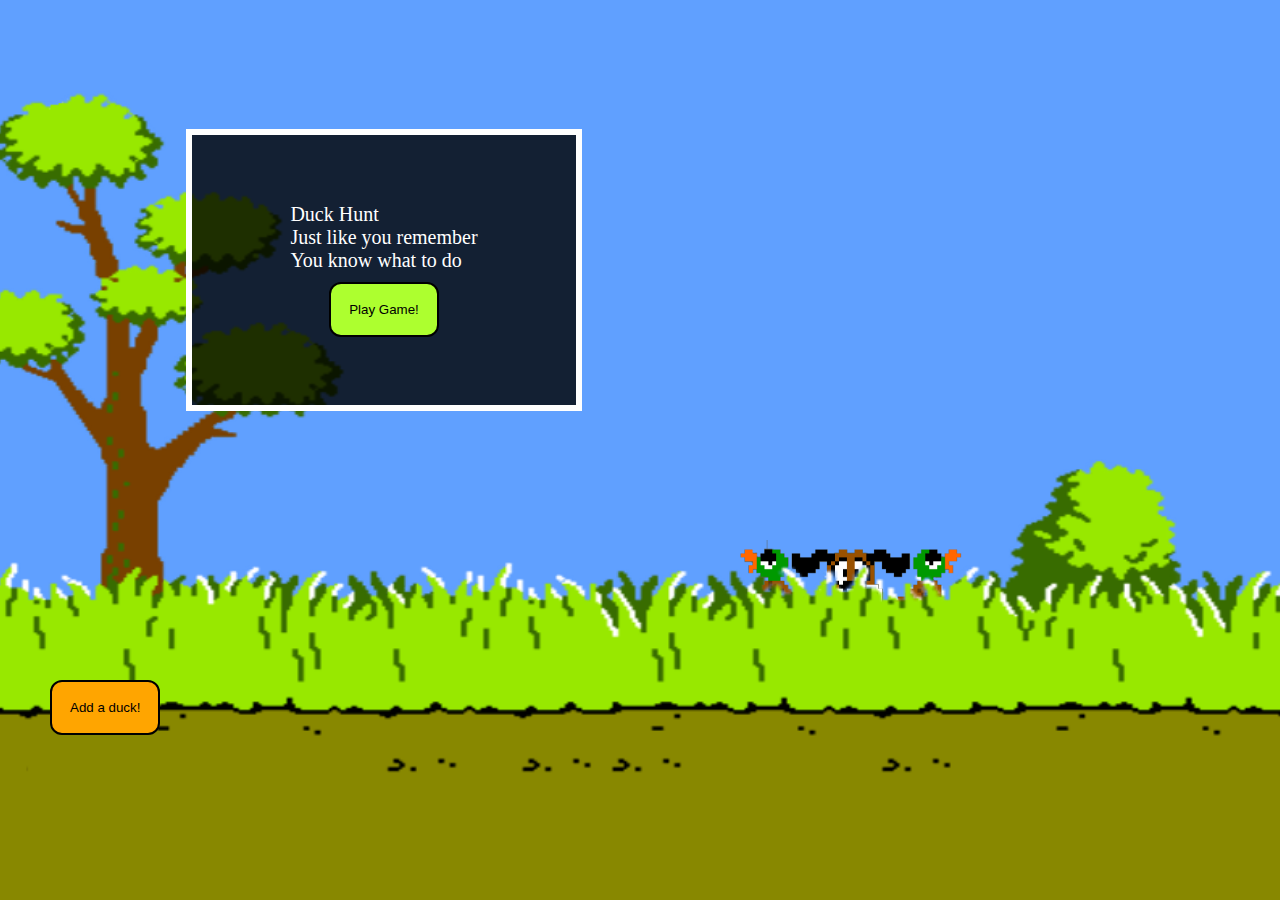
==== index.html @ 708b9ba1 "compressed images" ====
<!DOCTYPE html>
<html>
  <head>
    <title>Duck Hunt 2</title>
    <link rel="icon" href="./compressedImages/shot.png" />
    <link rel="stylesheet" href="./css/duckhunt.css" />
  </head>

  <body>
    <div id="start-popup" class="popup">
      <div class="popup__content">
        Duck Hunt<br />
        Just like you remember<br />
        You know what to do<br />
        <button id="start-button" class="playAgain">Play Game!</button>
      </div>
    </div>
    <audio preload="auto" muted id="start-audio">
      <source id="start-audio" src="./start-round.mp3" type="audio/mp3" />
    </audio>
    <button class="addDuck">Add a duck!</button>
    <!-- <button id="addSpeed">faster ducks!</button> -->
    <!-- <img src="https://content.invisioncic.com/r268679/profile/photo-877.gif" alt="laughing dog" /> -->
    <img id="dogWithDeadDucks" src="./compressedImages/dogWithDeadDucks.png" alt="dog with ducks" />
    <script src="./js/cleanerscript.js"></script>
  </body>
  <div id="end-popup" class="popup">
    <div class="popup__content">
      You Won!
      <button id="playAgain-button" class="playAgain">Play Again!</button>
    </div>
  </div>
</html>
---- css/duckhunt.css ----
body,
html {
  width: 100%;
  height: 100%;
  margin: 0;
  background-image: url(../compressedImages/background.png);
  background-size: cover;
  background-position: center;
  image-rendering: optimizeSpeed;
  image-rendering: -moz-crisp-edges;
  image-rendering: -o-crisp-edges;
  image-rendering: -webkit-optimize-contrast;
  image-rendering: crisp-edges;
  -ms-interpolation-mode: bicubic;
  overflow: hidden;
}
body {
  background-image: url(../compressedImages/topLayerBackground.png);
  z-index: 5;
}
.title {
  color: red;
  font-size: 30px;
}
.duck {
  position: absolute;
  background-image: url(../compressedImages/duckhunt.png);
  background-position: -100px -160px;
  width: 110px;
  height: 115px;
  /* GIVE THE LEFT AND TOP POSITION OF DUCK HAVE A TRANSITION EFFECT
  ONLY NEEDED CHANGE IN THIS FILE!! */
  transition: top 2s, left 2s;
  transition-timing-function: linear;
  background-repeat: no-repeat;
}

.duck.right {
  background-position: -200px -160px;
}
.duck.right.flap {
  background-position: -300px -160px;
}
.duck {
  background-position: -100px -160px;
}
.duck.flap {
  background-position: -430px -160px;
}
.duck.shot {
  background-position: center;
  background-image: url(../compressedImages/shot.png);
}
button {
  position: absolute;
  top: 680px;
  left: 50px;
  border-radius: 12px;
  border: 2px solid;
  padding: 18px;
  background-color: orange;
}
#addSpeed {
  position: absolute;
  top: 680px;
  left: 200px;
  border-radius: 12px;
  border: 2px solid;
  padding: 18px;
  background-color: hotpink;
}
.playAgain {
  position: static;
  border-radius: 12px;
  border: 2px solid;
  padding: 18px;
  background-color: greenyellow;
  margin-top: 10px;
}
button:hover {
  transform: translateY(-3px);
  box-shadow: 0 1rem 2rem rgba(0, 0, 0, 0.2);
  transition: all 0.2s;
}
button::after {
  transform: scaleX(1.4) scaleY(1.6);
  opacity: 0;
  transition: all 0.2s;
}

button:active {
  outline: none;
  transform: translateY(-1px);
  box-shadow: 0 0.5rem 1rem rgba(0, 0, 0, 0.2);
  transition: all 0.2s;
}
#dogWithDeadDucks {
  position: absolute;
  z-index: -1;
  width: 20%;
  top: 540px;
  right: 300px;
}
.deadDogUp {
  animation: dogUp 1.5s forwards;
}

#dog {
  position: absolute;
  background-image: url(https://content.invisioncic.com/r268679/profile/photo-877.gif);
  top: 510px;
  right: 300px;
}
.hide {
  display: none;
}
.popup {
  position: absolute;
  top: 30%;
  left: 30%;
  transform: translate(-50%, -50%);
  height: 30vh;
  width: 30%;
  background-color: rgba(0, 0, 0, 0.8);
  border: solid white 6px;
}
.popup__content {
  height: 100%;
  display: flex;
  flex-direction: column;
  justify-content: center;
  align-items: center;
  color: white;
  font-size: 20px;
  opacity: 1;
}
@keyframes popup {
  0% {
    transform: scale(0);
  }
  100% {
    transform: scale(1.5);
  }
}
@keyframes dogUp {
  0% {
    top: 540px;
  }
  100% {
    top: 400px;
  }
}
@keyframes mobildogUp {
  0% {
    top: 325px;
  }
  100% {
    top: 210px;
  }
}

.popup-open {
  opacity: 1;
  animation: popup 3s forwards;
}

@media only screen and (min-device-width: 375px) and (max-device-width: 667px) and (-webkit-min-device-pixel-ratio: 2) and (orientation: portrait) {
  body {
    background: url(https://res.cloudinary.com/dh41vh9dx/image/upload/v1545059996/Landscape-Mode.png) no-repeat center
      center fixed;
    background-size: contain;
    background-color: black;
    background-size: 80%;
    z-index: 100;
  }
  .duck {
    display: none;
  }
  button {
    display: none;
  }
  .popup {
    display: none;
  }
}

@media only screen and (min-device-width: 375px) and (max-device-width: 667px) and (-webkit-min-device-pixel-ratio: 2) and (orientation: portrait) {
  body {
    background: url(https://res.cloudinary.com/dh41vh9dx/image/upload/v1545059996/Landscape-Mode.png) no-repeat center
      center fixed;
    background-size: contain;
    background-color: black;
    background-size: 80%;
    z-index: 100;
  }

  .duck {
    display: none;
  }
  button {
    display: none;
  }
  .popup {
    display: none;
  }
}
@media (max-device-width: 850px) {
  #dogWithDeadDucks {
    position: absolute;
    width: 20%;
    top: 325px;
    right: 300px;
  }
  .deadDogUp {
    animation: mobildogUp 1.5s forwards;
  }
  button {
    top: 380px;
  }
}
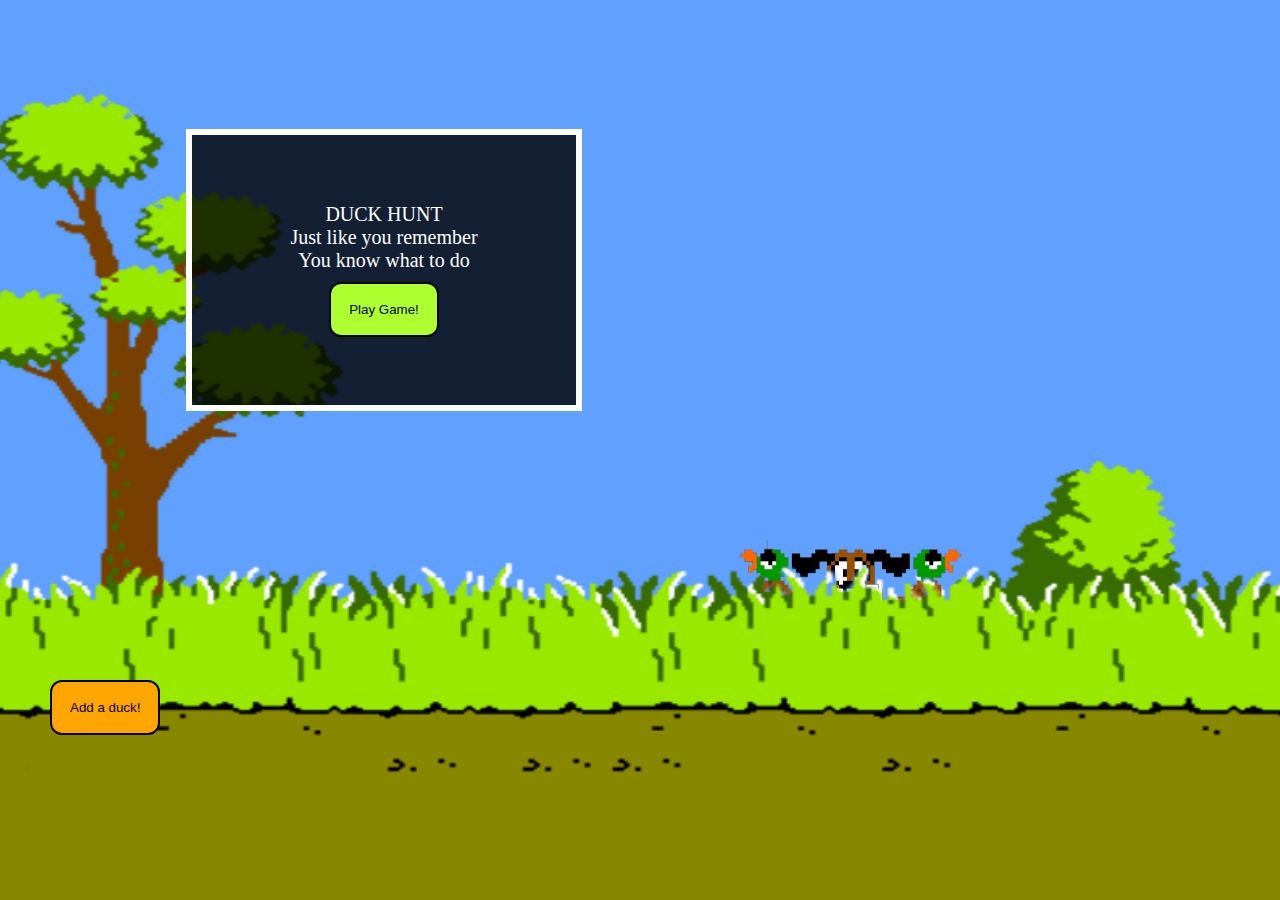
==== commit 29a84926: "responsiveness" ====
--- a/index.html
+++ b/index.html
@@ -9,7 +9,7 @@
   <body>
     <div id="start-popup" class="popup">
       <div class="popup__content">
-        Duck Hunt<br />
+        DUCK HUNT<br />
         Just like you remember<br />
         You know what to do<br />
         <button id="start-button" class="playAgain">Play Game!</button>
--- a/css/duckhunt.css
+++ b/css/duckhunt.css
@@ -129,6 +129,7 @@
   display: flex;
   flex-direction: column;
   justify-content: center;
+  text-align: center;
   align-items: center;
   color: white;
   font-size: 20px;
@@ -218,3 +219,25 @@
     top: 380px;
   }
 }
+@media screen and (max-height: 500px) {
+  .popup__content {
+    font-size: 16px;
+  }
+  .popup {
+    width: 25%;
+    left: 37%;
+  }
+  .playAgain {
+    padding: 10px;
+    font-size: 12px;
+  }
+}
+@media screen and (max-height: 400px) {
+  .popup__content {
+    font-size: 14px;
+  }
+  .playAgain {
+    padding: 10px;
+    font-size: 8px;
+  }
+}
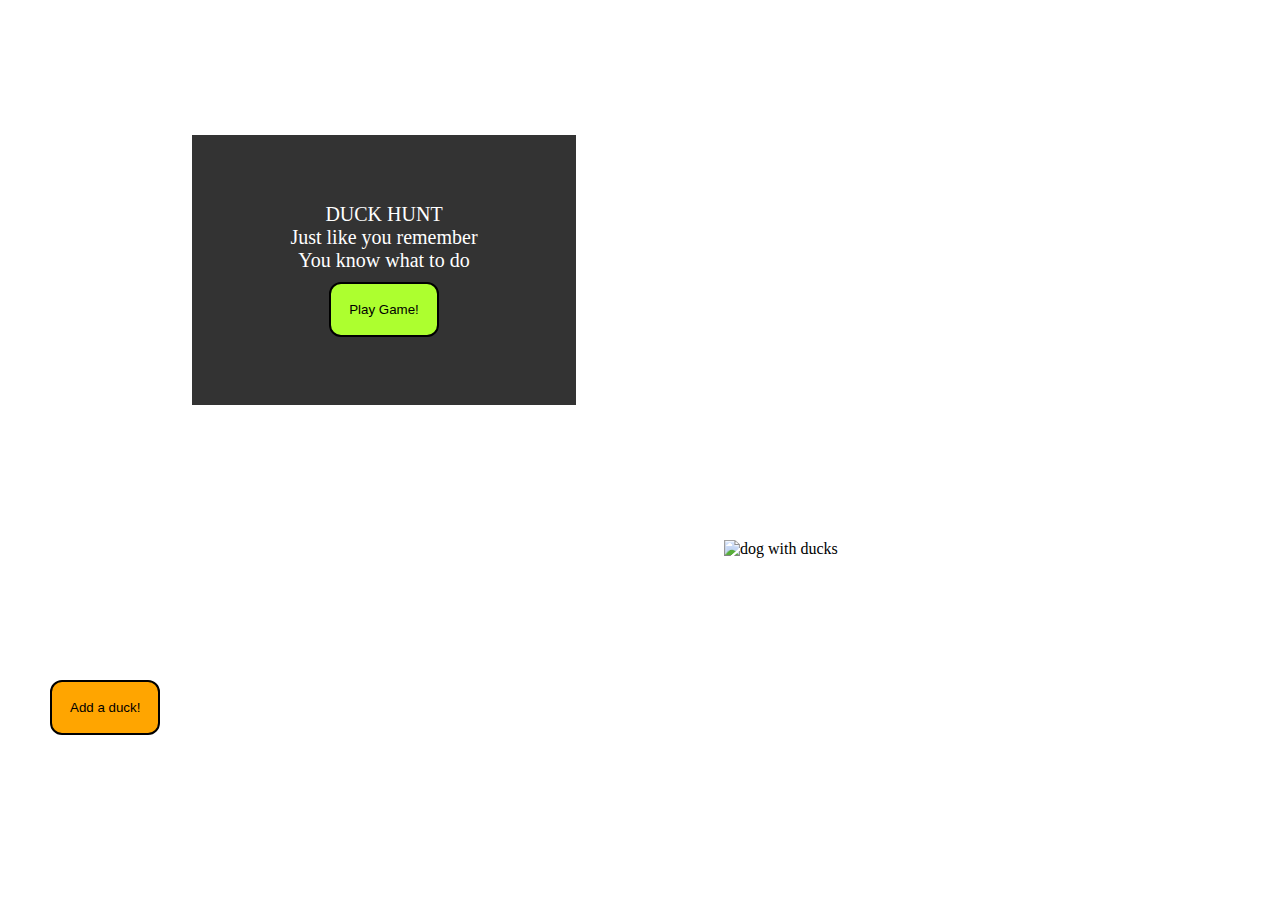
==== commit ef47e344: "implemented CDN" ====
--- a/index.html
+++ b/index.html
@@ -2,10 +2,9 @@
 <html>
   <head>
     <title>Duck Hunt 2</title>
-    <link rel="icon" href="./compressedImages/shot.png" />
+    <link rel="icon" href="https://res.cloudinary.com/dh41vh9dx/image/upload/v1592969171/shot.png" />
     <link rel="stylesheet" href="./css/duckhunt.css" />
   </head>
-
   <body>
     <div id="start-popup" class="popup">
       <div class="popup__content">
@@ -15,13 +14,12 @@
         <button id="start-button" class="playAgain">Play Game!</button>
       </div>
     </div>
-    <audio preload="auto" muted id="start-audio">
-      <source id="start-audio" src="./start-round.mp3" type="audio/mp3" />
-    </audio>
     <button class="addDuck">Add a duck!</button>
-    <!-- <button id="addSpeed">faster ducks!</button> -->
-    <!-- <img src="https://content.invisioncic.com/r268679/profile/photo-877.gif" alt="laughing dog" /> -->
-    <img id="dogWithDeadDucks" src="./compressedImages/dogWithDeadDucks.png" alt="dog with ducks" />
+    <img
+      id="dogWithDeadDucks"
+      src="https://res.cloudinary.com/dh41vh9dx/image/upload/v1592969171/dogWithDeadDucks.png"
+      alt="dog with ducks"
+    />
     <script src="./js/cleanerscript.js"></script>
   </body>
   <div id="end-popup" class="popup">
--- a/css/duckhunt.css
+++ b/css/duckhunt.css
@@ -3,7 +3,7 @@
   width: 100%;
   height: 100%;
   margin: 0;
-  background-image: url(../compressedImages/background.png);
+  background-image: url('https://res.cloudinary.com/dh41vh9dx/image/upload/v1592969171/background.png');
   background-size: cover;
   background-position: center;
   image-rendering: optimizeSpeed;
@@ -15,16 +15,12 @@
   overflow: hidden;
 }
 body {
-  background-image: url(../compressedImages/topLayerBackground.png);
+  background-image: url('https://res.cloudinary.com/dh41vh9dx/image/upload/v1592969171/topLayerBackground.png');
   z-index: 5;
 }
-.title {
-  color: red;
-  font-size: 30px;
-}
 .duck {
   position: absolute;
-  background-image: url(../compressedImages/duckhunt.png);
+  background-image: url('https://res.cloudinary.com/dh41vh9dx/image/upload/v1592969171/duckhuntsprits.png');
   background-position: -100px -160px;
   width: 110px;
   height: 115px;
@@ -49,7 +45,7 @@
 }
 .duck.shot {
   background-position: center;
-  background-image: url(../compressedImages/shot.png);
+  background-image: url('https://res.cloudinary.com/dh41vh9dx/image/upload/v1592969171/shot.png');
 }
 button {
   position: absolute;
@@ -59,15 +55,6 @@
   border: 2px solid;
   padding: 18px;
   background-color: orange;
-}
-#addSpeed {
-  position: absolute;
-  top: 680px;
-  left: 200px;
-  border-radius: 12px;
-  border: 2px solid;
-  padding: 18px;
-  background-color: hotpink;
 }
 .playAgain {
   position: static;
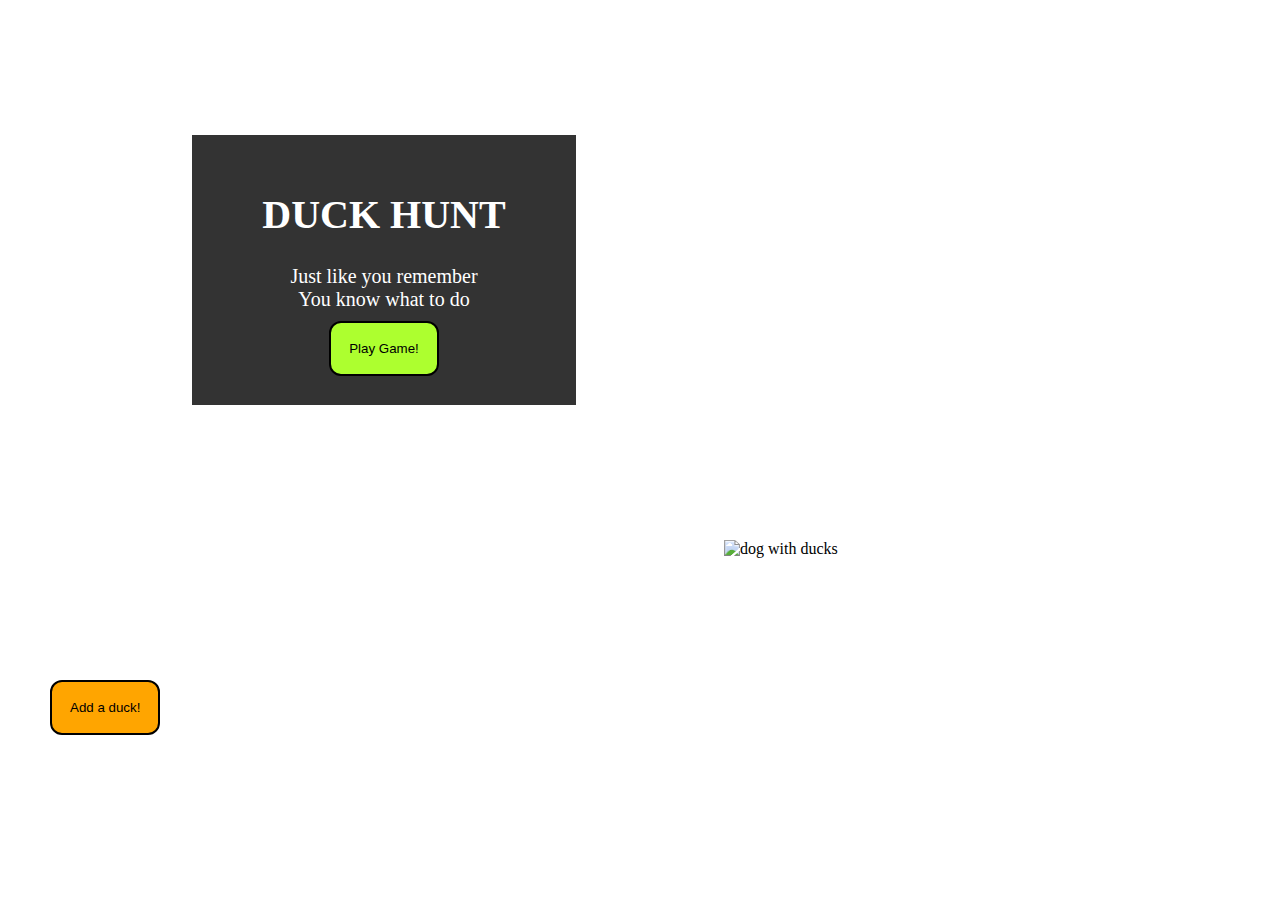
==== commit fb8d9e62: "SEO opt" ====
--- a/index.html
+++ b/index.html
@@ -1,14 +1,24 @@
 <!DOCTYPE html>
 <html>
   <head>
-    <title>Duck Hunt 2</title>
+    <meta name="title" content="Duck Hunt" />
+    <meta
+      name="description"
+      content="Modifications on Nintendo light shooter game. Shoot moving targets, ducks. Add more ducks, increase speed, have fun!"
+    />
+    <meta name="keywords" content="game, ducks, Nintendo , shooter, light, quack, boom, win, dog, fun, entertainment" />
+    <meta name="robots" content="index, follow" />
+    <meta http-equiv="Content-Type" content="text/html; charset=utf-8" />
+    <meta name="language" content="English" />
+    <meta name="author" content="Arianna Choza" />
+    <title>Duck Hunt</title>
     <link rel="icon" href="https://res.cloudinary.com/dh41vh9dx/image/upload/v1592969171/shot.png" />
     <link rel="stylesheet" href="./css/duckhunt.css" />
   </head>
   <body>
     <div id="start-popup" class="popup">
       <div class="popup__content">
-        DUCK HUNT<br />
+        <h1>DUCK HUNT</h1>
         Just like you remember<br />
         You know what to do<br />
         <button id="start-button" class="playAgain">Play Game!</button>
@@ -17,7 +27,7 @@
     <button class="addDuck">Add a duck!</button>
     <img
       id="dogWithDeadDucks"
-      src="https://res.cloudinary.com/dh41vh9dx/image/upload/v1592969171/dogWithDeadDucks.png"
+      src="https://res.cloudinary.com/dh41vh9dx/image/upload/c_scale,w_280/v1592969171/dogWithDeadDucks.png"
       alt="dog with ducks"
     />
     <script src="./js/cleanerscript.js"></script>
--- a/css/duckhunt.css
+++ b/css/duckhunt.css
@@ -18,35 +18,7 @@
   background-image: url('https://res.cloudinary.com/dh41vh9dx/image/upload/v1592969171/topLayerBackground.png');
   z-index: 5;
 }
-.duck {
-  position: absolute;
-  background-image: url('https://res.cloudinary.com/dh41vh9dx/image/upload/v1592969171/duckhuntsprits.png');
-  background-position: -100px -160px;
-  width: 110px;
-  height: 115px;
-  /* GIVE THE LEFT AND TOP POSITION OF DUCK HAVE A TRANSITION EFFECT
-  ONLY NEEDED CHANGE IN THIS FILE!! */
-  transition: top 2s, left 2s;
-  transition-timing-function: linear;
-  background-repeat: no-repeat;
-}
-
-.duck.right {
-  background-position: -200px -160px;
-}
-.duck.right.flap {
-  background-position: -300px -160px;
-}
-.duck {
-  background-position: -100px -160px;
-}
-.duck.flap {
-  background-position: -430px -160px;
-}
-.duck.shot {
-  background-position: center;
-  background-image: url('https://res.cloudinary.com/dh41vh9dx/image/upload/v1592969171/shot.png');
-}
+
 button {
   position: absolute;
   top: 680px;
@@ -69,18 +41,7 @@
   box-shadow: 0 1rem 2rem rgba(0, 0, 0, 0.2);
   transition: all 0.2s;
 }
-button::after {
-  transform: scaleX(1.4) scaleY(1.6);
-  opacity: 0;
-  transition: all 0.2s;
-}
-
-button:active {
-  outline: none;
-  transform: translateY(-1px);
-  box-shadow: 0 0.5rem 1rem rgba(0, 0, 0, 0.2);
-  transition: all 0.2s;
-}
+
 #dogWithDeadDucks {
   position: absolute;
   z-index: -1;
@@ -88,16 +49,7 @@
   top: 540px;
   right: 300px;
 }
-.deadDogUp {
-  animation: dogUp 1.5s forwards;
-}
-
-#dog {
-  position: absolute;
-  background-image: url(https://content.invisioncic.com/r268679/profile/photo-877.gif);
-  top: 510px;
-  right: 300px;
-}
+
 .hide {
   display: none;
 }
@@ -122,6 +74,81 @@
   font-size: 20px;
   opacity: 1;
 }
+.popup-open {
+  opacity: 1;
+  animation: popup 3s forwards;
+}
+/* //// CRITICAL Media Queries /////  */
+@media screen and (max-height: 500px) {
+  .popup__content {
+    font-size: 16px;
+  }
+  .popup {
+    width: 25%;
+    left: 37%;
+  }
+  .playAgain {
+    padding: 10px;
+    font-size: 12px;
+  }
+}
+@media screen and (max-height: 400px) {
+  .popup__content {
+    font-size: 14px;
+  }
+  .playAgain {
+    padding: 10px;
+    font-size: 8px;
+  }
+}
+
+/* /////////NONE-CRITICAL RENDER CSS////////  */
+.duck {
+  position: absolute;
+  background-image: url('https://res.cloudinary.com/dh41vh9dx/image/upload/v1592969171/duckhuntsprits.png');
+  background-position: -100px -160px;
+  width: 110px;
+  height: 115px;
+  /* GIVE THE LEFT AND TOP POSITION OF DUCK HAVE A TRANSITION EFFECT
+  ONLY NEEDED CHANGE IN THIS FILE!! */
+  transition: top 2s, left 2s;
+  transition-timing-function: linear;
+  background-repeat: no-repeat;
+}
+
+.duck.right {
+  background-position: -200px -160px;
+}
+.duck.right.flap {
+  background-position: -300px -160px;
+}
+.duck {
+  background-position: -100px -160px;
+}
+.duck.flap {
+  background-position: -430px -160px;
+}
+.duck.shot {
+  background-position: center;
+  background-image: url('https://res.cloudinary.com/dh41vh9dx/image/upload/v1592969171/shot.png');
+}
+
+button::after {
+  transform: scaleX(1.4) scaleY(1.6);
+  opacity: 0;
+  transition: all 0.2s;
+}
+
+button:active {
+  outline: none;
+  transform: translateY(-1px);
+  box-shadow: 0 0.5rem 1rem rgba(0, 0, 0, 0.2);
+  transition: all 0.2s;
+}
+.deadDogUp {
+  animation: dogUp 1.5s forwards;
+}
+
 @keyframes popup {
   0% {
     transform: scale(0);
@@ -145,11 +172,6 @@
   100% {
     top: 210px;
   }
-}
-
-.popup-open {
-  opacity: 1;
-  animation: popup 3s forwards;
 }
 
 @media only screen and (min-device-width: 375px) and (max-device-width: 667px) and (-webkit-min-device-pixel-ratio: 2) and (orientation: portrait) {
@@ -206,25 +228,3 @@
     top: 380px;
   }
 }
-@media screen and (max-height: 500px) {
-  .popup__content {
-    font-size: 16px;
-  }
-  .popup {
-    width: 25%;
-    left: 37%;
-  }
-  .playAgain {
-    padding: 10px;
-    font-size: 12px;
-  }
-}
-@media screen and (max-height: 400px) {
-  .popup__content {
-    font-size: 14px;
-  }
-  .playAgain {
-    padding: 10px;
-    font-size: 8px;
-  }
-}
